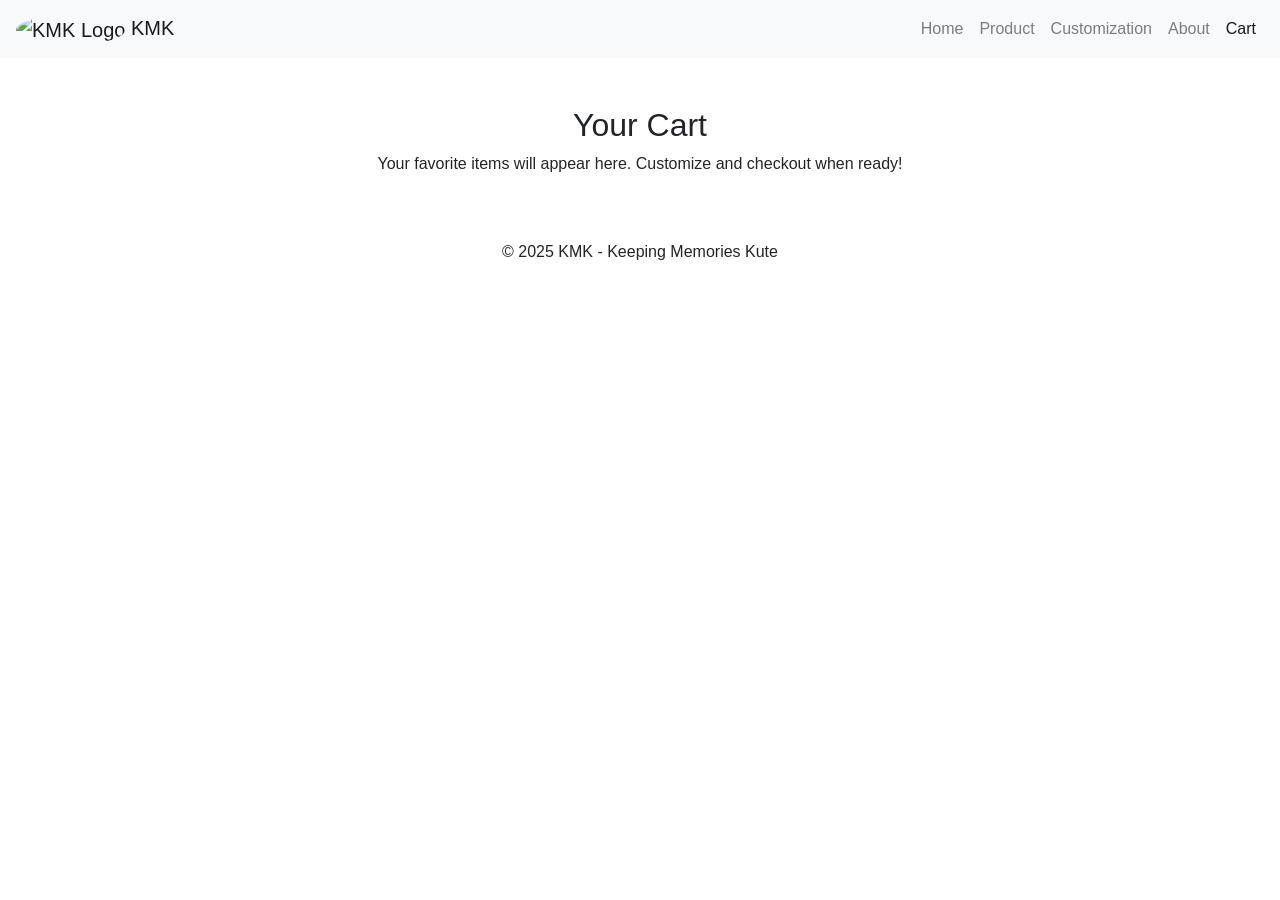
==== cart.html @ 5ffc8d30 "KMK MAYBE" ====
<!DOCTYPE html>
<html lang="en">
<head>
  <meta charset="UTF-8"/>
  <meta name="viewport" content="width=device-width, initial-scale=1.0"/>
  <title>KMK - Cart</title>
  <link rel="stylesheet" href="https://stackpath.bootstrapcdn.com/bootstrap/4.5.2/css/bootstrap.min.css"/>
  <link rel="stylesheet" href="style.css"/>
</head>
<body>
  <nav class="navbar navbar-expand-lg navbar-light bg-light pastel-purple">
    <a class="navbar-brand" href="#"><img src="logo.png" alt="KMK Logo" class="rounded-circle" width="50"> KMK</a>
    <button class="navbar-toggler" type="button" data-toggle="collapse" data-target="#navbarNav">
      <span class="navbar-toggler-icon"></span>
    </button>
    <div class="collapse navbar-collapse" id="navbarNav">
      <ul class="navbar-nav ml-auto">
        <li class="nav-item"><a class="nav-link" href="index.html">Home</a></li>
        <li class="nav-item"><a class="nav-link" href="product.html">Product</a></li>
        <li class="nav-item"><a class="nav-link" href="customization.html">Customization</a></li>
        <li class="nav-item"><a class="nav-link" href="about.html">About</a></li>
        <li class="nav-item active"><a class="nav-link" href="cart.html">Cart</a></li>
      </ul>
    </div>
  </nav>

  <div class="container text-center mt-5">
    <h2>Your Cart</h2>
    <p>Your favorite items will appear here. Customize and checkout when ready!</p>
  </div>

  <footer class="text-center mt-5 p-3 pastel-purple">
    <p>&copy; 2025 KMK - Keeping Memories Kute</p>
  </footer>
</body>
</html>
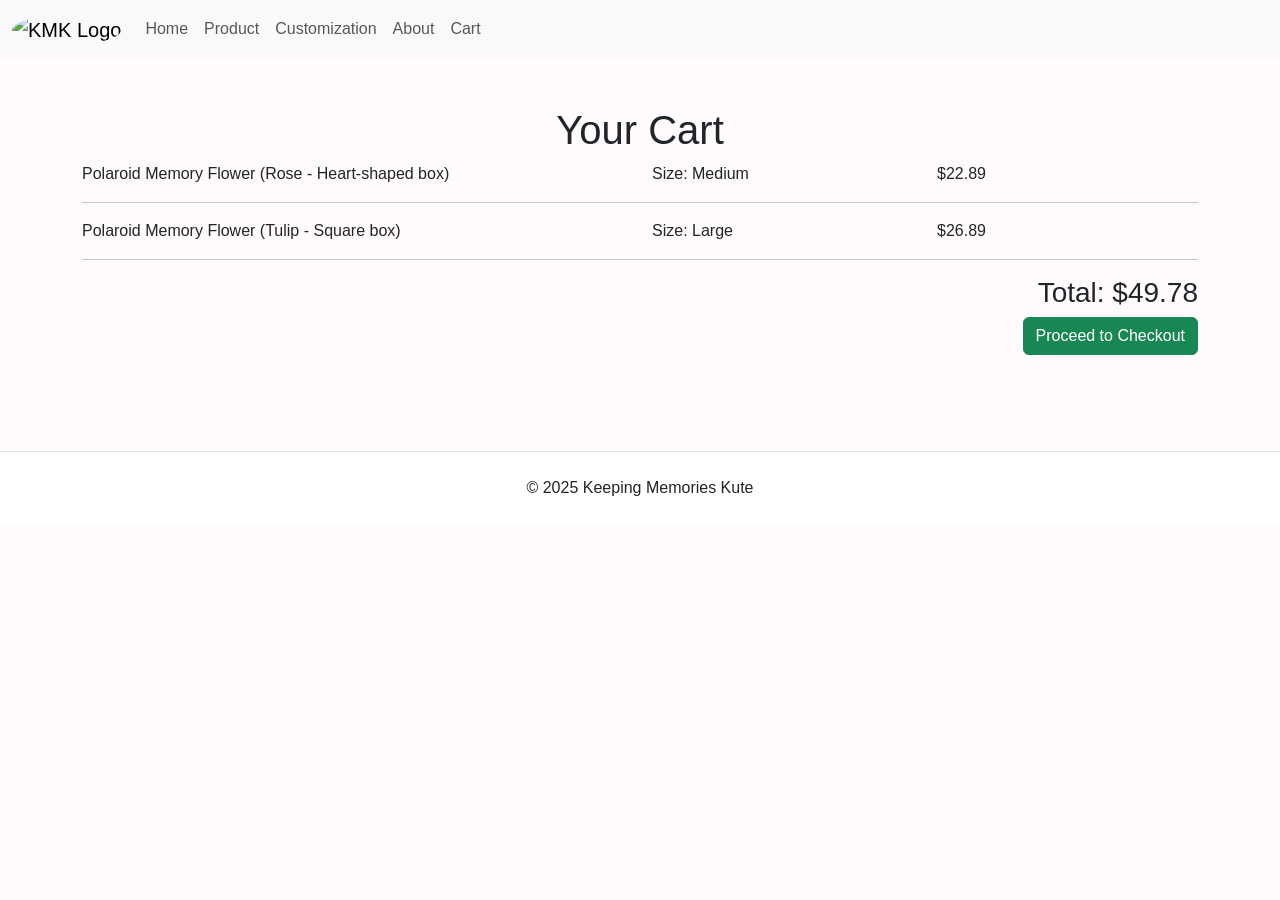
==== commit 9884e198: "k" ====
--- a/cart.html
+++ b/cart.html
@@ -1,37 +1,71 @@
 <!DOCTYPE html>
 <html lang="en">
 <head>
-  <meta charset="UTF-8"/>
+  <meta charset="UTF-8" />
   <meta name="viewport" content="width=device-width, initial-scale=1.0"/>
-  <title>KMK - Cart</title>
-  <link rel="stylesheet" href="https://stackpath.bootstrapcdn.com/bootstrap/4.5.2/css/bootstrap.min.css"/>
-  <link rel="stylesheet" href="style.css"/>
+  <title>Cart - Keeping Memories Kute</title>
+  <link href="https://cdn.jsdelivr.net/npm/bootstrap@5.3.3/dist/css/bootstrap.min.css" rel="stylesheet">
+  <style>
+    body {
+      background-color: #fffafc;
+      font-family: 'Segoe UI', sans-serif;
+    }
+  </style>
 </head>
 <body>
-  <nav class="navbar navbar-expand-lg navbar-light bg-light pastel-purple">
-    <a class="navbar-brand" href="#"><img src="logo.png" alt="KMK Logo" class="rounded-circle" width="50"> KMK</a>
-    <button class="navbar-toggler" type="button" data-toggle="collapse" data-target="#navbarNav">
-      <span class="navbar-toggler-icon"></span>
-    </button>
-    <div class="collapse navbar-collapse" id="navbarNav">
-      <ul class="navbar-nav ml-auto">
-        <li class="nav-item"><a class="nav-link" href="index.html">Home</a></li>
-        <li class="nav-item"><a class="nav-link" href="product.html">Product</a></li>
-        <li class="nav-item"><a class="nav-link" href="customization.html">Customization</a></li>
-        <li class="nav-item"><a class="nav-link" href="about.html">About</a></li>
-        <li class="nav-item active"><a class="nav-link" href="cart.html">Cart</a></li>
-      </ul>
+
+  <!-- NAVIGATION -->
+  <nav class="navbar navbar-expand-lg navbar-light bg-light">
+    <div class="container-fluid">
+      <a class="navbar-brand" href="index.html">
+        <img src="" alt="KMK Logo" style="width: 40px; height: 40px; border-radius: 50%;">
+      </a>
+      <button class="navbar-toggler" type="button" data-bs-toggle="collapse" data-bs-target="#navbarNav">
+        <span class="navbar-toggler-icon"></span>
+      </button>
+      <div class="collapse navbar-collapse">
+        <ul class="navbar-nav mr-auto">
+          <li class="nav-item"><a class="nav-link" href="index.html">Home</a></li>
+          <li class="nav-item"><a class="nav-link" href="product.html">Product</a></li>
+          <li class="nav-item"><a class="nav-link" href="customization.html">Customization</a></li>
+          <li class="nav-item"><a class="nav-link" href="about.html">About</a></li>
+          <li class="nav-item"><a class="nav-link" href="cart.html">Cart</a></li>
+        </ul>
+      </div>
     </div>
   </nav>
 
-  <div class="container text-center mt-5">
-    <h2>Your Cart</h2>
-    <p>Your favorite items will appear here. Customize and checkout when ready!</p>
-  </div>
+  <!-- CART SECTION -->
+  <section class="container py-5">
+    <h1 class="text-center">Your Cart</h1>
+    <div id="cart-items">
+      <!-- Example Cart Items -->
+      <div class="row">
+        <div class="col-6">Polaroid Memory Flower (Rose - Heart-shaped box)</div>
+        <div class="col-3">Size: Medium</div>
+        <div class="col-3">$22.89</div>
+      </div>
+      <hr>
+      <div class="row">
+        <div class="col-6">Polaroid Memory Flower (Tulip - Square box)</div>
+        <div class="col-3">Size: Large</div>
+        <div class="col-3">$26.89</div>
+      </div>
+    </div>
+    <hr>
+    <div class="text-end">
+      <h3>Total: $49.78</h3>
+      <button class="btn btn-success">Proceed to Checkout</button>
+    </div>
+  </section>
 
-  <footer class="text-center mt-5 p-3 pastel-purple">
-    <p>&copy; 2025 KMK - Keeping Memories Kute</p>
+  <!-- FOOTER -->
+  <footer class="text-center py-4 bg-white mt-5 border-top">
+    <p class="mb-0">© 2025 Keeping Memories Kute</p>
   </footer>
+
+  <script src="https://cdn.jsdelivr.net/npm/bootstrap@5.3.3/dist/js/bootstrap.bundle.min.js"></script>
 </body>
 </html>
 
+
